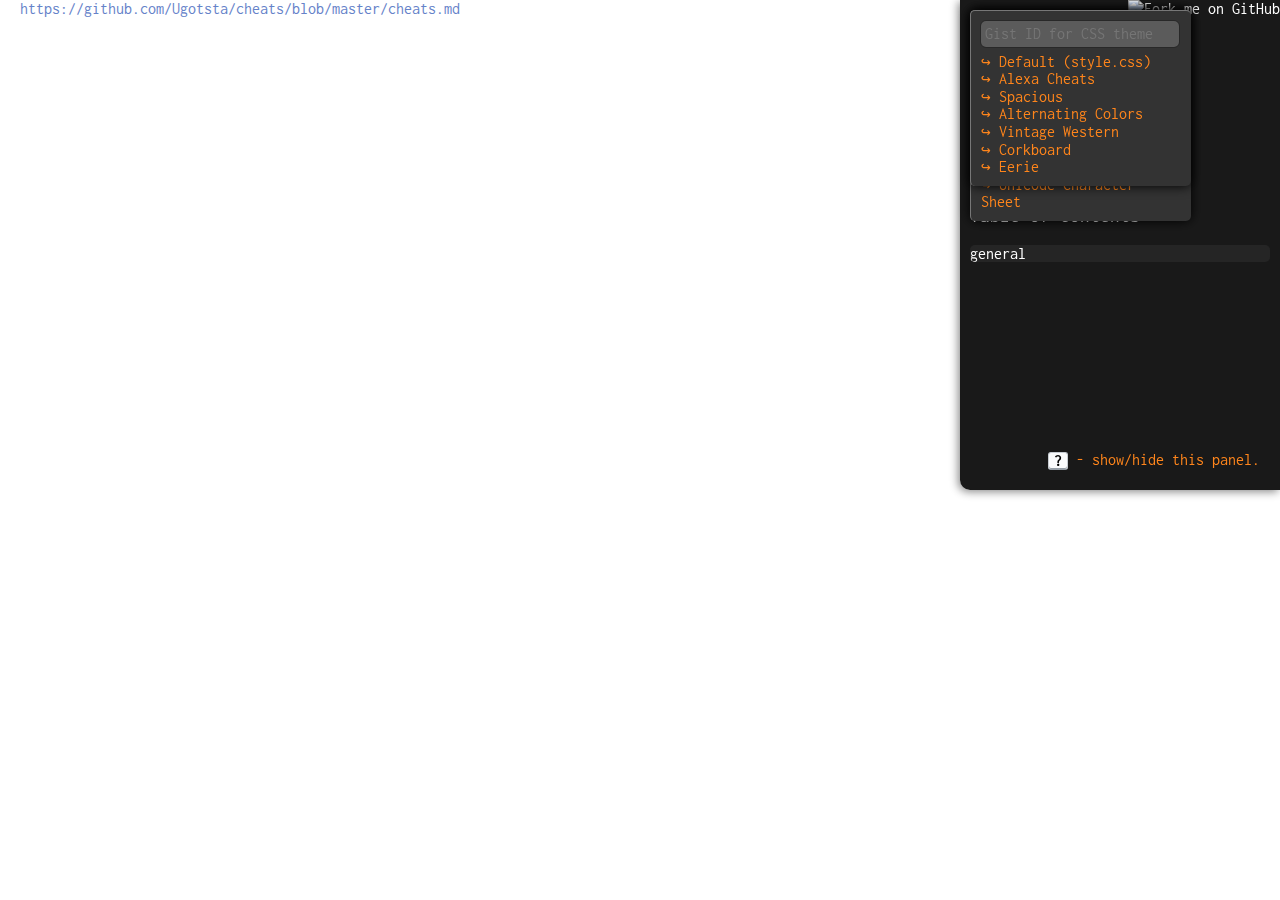
==== index.html @ 00e4b1f5 "Update index.html" ====
<!DOCTYPE html>
<html lang="en">

<head>
    <meta charset="utf-8">
    <meta http-equiv="X-UA-Compatible" content="chrome=1">

    <script src="//ajax.googleapis.com/ajax/libs/jquery/2.1.3/jquery.min.js"></script>
    
    <script src="//cdnjs.cloudflare.com/ajax/libs/URI.js/1.18.12/URI.min.js"></script>
    
    <script src="//rawgit.com/bevacqua/dragula/master/dist/dragula.min.js"></script>
    <link rel="stylesheet" type="text/css" href="//rawgit.com/bevacqua/dragula/master/dist/dragula.min.css">
    
    <script src="//cdnjs.cloudflare.com/ajax/libs/markdown-it/7.0.0/markdown-it.min.js"></script>
    <script src="//cdnjs.cloudflare.com/ajax/libs/highlight.js/9.5.0/highlight.min.js"></script>
    <script src="js/sanitizer.js"></script>
    
    <link rel="stylesheet" href="//cdnjs.cloudflare.com/ajax/libs/font-awesome/4.7.0/css/font-awesome.min.css">
    <link rel="stylesheet" type="text/css" href="css/style.css">

    <title>Cheats</title>
    <meta name="description" content="Cheatsheet renderer for Markdown-based documents">
    <meta name="author" content="ugotsta">

</head>

<body id="custom">
    
    <!-- Main container -->
    <div id="wrapper">
            <a href="https://github.com/Ugotsta/cheats/blob/master/cheats.md">
                https://github.com/Ugotsta/cheats/blob/master/cheats.md</a>
    </div>
    
    <!-- Info panel -->
    <div id="info">
        <a href="https://github.com/Ugotsta/cheats/#cheats"><img style="position: absolute; top: 0; right: 0; border: 0;" src="//ugotsta.github.io/images/fork-white.png" alt="Fork me on GitHub"></a>
        <h1 class="cheats">CHEATS</h1>
        <div id="command-count">.section total:</div>
        </br>
    <i class="fa fa-battery-half" aria-hidden="true"></i>
        <div id="gist-details">
            View this file:</br>
            <a id="gist-source" href="https://github.com/Ugotsta/cheats/blob/master/README.md" target="_blank">↪</a>
            <span id="gist-url" class="selector-toggle">▼ README.md</span>
            <div id="gist-selector" class="selector">
                <input id="gist-input" type="text" placeholder="Gist ID" />
                
                <a href="https://github.com/Ugotsta/cheats/blob/master/README.md" target="_blank">↪</a>
                <span id="default">Default (README.md)</span><br/>
                <a href="https://gist.github.com/2a06603706fd7c2eb5c93f34ed316354" target="_blank">↪</a>
                <span id="2a06603706fd7c2eb5c93f34ed316354">Alexa Cheats</span><br/>
                <a href="https://gist.github.com/eba62d45c82d0767a5a0" target="_blank">↪</a>
                <span id="eba62d45c82d0767a5a0">Exhibit of Markdown</span><br/>
                <a href="https://gist.github.com/c002acb756d5cf09b1ad98494a81baa3" target="_blank">↪</a>
                <span id="c002acb756d5cf09b1ad98494a81baa3">Vim Cheats</span><br/>
                <a href="https://gist.github.com/3893f6ac9447f7ee27fe" target="_blank">↪</a>
                <span id="3893f6ac9447f7ee27fe">Regular Expression Cheatsheet</span><br/>
                <a href="https://gist.github.com/af918e1618682638aa82" target="_blank">↪</a>
                <span id="af918e1618682638aa82">Screen Reference</span><br/>
                <a href="https://gist.github.com/e53174d432326a883d900507206cc30f" target="_blank">↪</a>
                <span id="e53174d432326a883d900507206cc30f">Unicode Character Sheet</span><br/>
            </div>
        </div>
        <br/>
        <div id="css-details">
            CSS Theme:<br/>
            <a id="css-source" href="https://github.com/Ugotsta/cheats/blob/master/css/style.css" target="_blank">↪</a>
            <span id="css-url" class="selector-toggle">▼ Default (style.css)</span>
            <div id="css-selector" class="selector">
                <input id="css-input" type="text" placeholder="Gist ID for CSS theme" />
                
                <a href="https://github.com/Ugotsta/cheats/blob/master/css/style.css" target="_blank">↪</a>
                <span id="default">Default (style.css)</span><br/>
                <a href="https://gist.github.com/3340cb9dcb273289b51aef3570f5304d" target="_blank">↪</a>
                <span id="3340cb9dcb273289b51aef3570f5304d">Alexa Cheats</span><br/>
                <a href="https://gist.github.com/160db22223834d33b08337cebbbba94e" target="_blank">↪</a>
                <span id="160db22223834d33b08337cebbbba94e">Spacious</span><br/>
                <a href="https://gist.github.com/e774fa60940e2dc452d78e8382798a2c" target="_blank">↪</a>
                <span id="e774fa60940e2dc452d78e8382798a2c">Alternating Colors</span><br/>
                <a href="https://gist.github.com/686ce03846004fd858579392ca0db2c1" target="_blank">↪</a>
                <span id="686ce03846004fd858579392ca0db2c1">Vintage Western</span><br/>
                <a href="https://gist.github.com/ada930f9dae1d0a8d95f41cb7a56d658" target="_blank">↪</a>
                <span id="ada930f9dae1d0a8d95f41cb7a56d658">Corkboard</span><br/>
                <a href="https://gist.github.com/7ac556b27c2cd34b00aa59e0d3621dea" target="_blank">↪</a>
                <span id="7ac556b27c2cd34b00aa59e0d3621dea">Eerie</span><br/>
            </div>
            
        </div>
        <h3>Table of Contents</h3>
        <div id="toc">
            general
        </div>
        <div id="hide"><kbd>?</kbd> - show/hide this panel.</div>
    </div>
    
    <script src="js/script.js"></script>
</body>

</html>
---- css/style.css ----
@import url('https://fonts.googleapis.com/css?family=PT+Sans');
@import url('https://fonts.googleapis.com/css?family=Inconsolata');

/* General */

body, html {
  margin: 0;
  padding: 0;
  border: 0;
  outline: 0;
  font-size: 100%;
  vertical-align: middle;
  background: transparent;
  font-family: 'Inconsolata', monospace;
  text-shadow: none;
}

#wrapper {
  justify-content: center;
  align-items: center;
  margin: auto;
  padding: 0 20px;
}

#wrapper a {
  color: #6582C9;
  text-decoration: none;
  text-shadow: none;
  word-wrap: break-word;
}

#wrapper a:hover {
  text-decoration: underline;
}

#wrapper li,
#wrapper pre {
  white-space: pre-wrap;
  word-wrap: break-word;
}

code {
  width: 100%;
}

pre {
  margin: 5px;
}

pre.hljs {
  background: rgba(255,255,255,0.45);
}

/* Header */

#header p a {
  color: #aaa;
}

#header {
  margin: 0px 20px;
}

/* Command sections */

#commands .section {
  background-color: #234AAB;
  margin: 20px 10px;
  padding: 0;
}

#wrapper .section a.handle {
  cursor: -webkit-grab;
  color: #fff;
}

.section h1,
.section h2,
.section h3,
.section h4,
.section h5,
.section h6 {
  margin: 0;
  font-size: 1em;
  padding: 2px 6px;
}

.section ul {
  list-style-type: none;
  padding: 0;
  margin: 0;
}

.section ul li {
  padding: 2px 6px;
  border-left: 2px solid rgba(0,0,0,0.25);
  margin: 0px 6px;
}

.section li:nth-child(odd) {
  background-color: rgba(255,255,255,0.15);
}

.section tr:nth-child(odd) {
  background-color: rgba(255,255,255,0.25);
}

.section table {
  width: 100%;
}

.section th {
    background-color: rgba(255,255,255,0.45);
    text-align: left;
}

.section p {
  padding: 2px 6px;
  margin: 0;
}

.section .content {
  background: rgba(255,255,255,0.75);
}

.section .alternate {
  background: rgba(255,255,255,0.75);
}

kbd, #info kbd {
  display: inline-block;
  padding: 3px 5px;
  font-size: 11px;
  line-height: 10px;
  color: #444d56;
  vertical-align: middle;
  background-color: #fafbfc;
  border: solid 1px #c6cbd1;
  border-bottom-color: #959da5;
  border-radius: 3px;
  box-shadow: inset 0 -1px 0 #959da5;
}

kbd:hover {
  background: rgba(255,255,255,0.35);
  cursor: pointer;
}

/* Toggle buttons */

.toggle {
  background-color: rgba(255,255,255,0.25);
  color: white;
  border-radius: 50%;
  cursor: pointer;
  padding: 0px 4px;
  font-size: 0.9em;
  float: right;
  margin-right: 4px;
}

.toggle:hover {
  background-color: rgba(255,255,255,0.5);
}

/* Info panel */

#info {
  background: rgba(0,0,0,0.9);
  position: fixed;
  float:right;
  top: 0px;
  right: 0px;
  width: 300px;
  height: 470px;
  box-shadow: -2px 2px 8px rgba(0,0,0,0.45);
  border-radius: 0px 0px 0px 10px;
  padding: 10px;
}

#info * {
  font-family: 'Inconsolata', monospace;
  text-shadow: none;
  color: #fff;
  font-weight: normal;
  line-height: 110%;
}

#info a {
  color: #ff851b;
  text-decoration: none;
}

#info a:hover {
  color: #ffffff;
}

#info h1 {
  margin: 0;
}

#custom #info h1,
#custom #info h2,
#custom #info h3,
#custom #info h4,
#custom #info h5,
#custom #info h6 {
  text-transform: none;
}

#info #gist-url,
#info #css-url {
  font-size: 0.9em;
  background: rgba(255,255,255,0.15);
  padding-left: 4px;
  padding-right: 4px;
  border-radius: 3px;
}

#info .fa {
  font-family: 'FontAwesome';
  color: #ff851b;
  vertical-align: middle;
}

#info .fa:hover {
  color: #fff;
}

#info #toc {
  max-height: 200px;
  overflow-y: scroll;
  background-color: rgb(255, 255, 255);
  background-color: rgba(255, 255, 255, 0.05);
  border-radius: 5px;
}

#info #toc a,
#gist-url,
#css-url {
  display: inline;
  font-size: 0.85em;
  color: #ff851b;
  cursor: pointer;
}

#info #toc a {
  display: block;
}

#info #toc a:hover,
#gist-url:hover,
#css-url:hover {
  color: #ffffff;
}

#toc .hidden {
  text-decoration: line-through;
  opacity: 0.5;
}

#info #hide {
  position: absolute;
  text-align: right;
  bottom: 20px;
  right: 20px;
  color: #ff851b;
}

#info kbd {
  font-weight: bold;
  color: #000;
  font-size: 1em;
}

#info #hide:hover {
  color: #ffffff;
  cursor: pointer;
}

.cheats:after {
  content: 'heet';
  padding-left: 2px;
  color: #ff851b;
  font-weight: bold;
}

form {
  display: inline-block;
  align-items: center;
}

#command-count code {
  background: rgba(255,255,255,0.25);
  padding: 2px 4px;
  border-radius: 3px;
  cursor: pointer;
}

/* Gist and CSS selector */
#info .selector {
  position: absolute;
  top: 10px;
  left: 10px;
  z-index: 100;
  width: 200px;
  height: auto;
  background: #333;
  border-radius: 5px;
  box-shadow: 0 0 12px #000;
  padding: 10px;
  cursor: pointer;
  border-top: 1px solid #777;
  border-left: 1px solid #777;
}

#info .selector span {
  color: #ff851b;
}

#info .selector span:hover {
  color: #fff;
}

#info .selector input {
  margin-bottom: 6px;
  width: 95%;
  border-radius: 5px;
  font-size: 1em;
  color: #ccc;
  background: rgba(255,255,255,0.2);
  padding: 4px;
  border: none;
  outline: 1px solid rgba(0,0,0,0.2);
}

#info .selector input::-webkit-input-placeholder,
#info .selector input::-moz-placeholder {
  color: rgba(0,0,0,0.15);
}

/* Columns */

.column {
  display: block;
  float: left;
}

.column1of1 {
  width: 100%;
}

.column1of2 {
  width: 50%;
}

.column1of3 {
  width: 33%;
}

.column1of4 {
  width: 25%;
}

/* Variations, used for voice assistant cheatsheets */

.content li strong .variation {
  display: none;
}

.content li strong .variation.current {
  display: inline;
}

/* Scrollbar styling */

::-webkit-scrollbar {
  background: rgb(255, 133, 27);
  background: rgba(255, 133, 27, 0.2);
}
::-webkit-scrollbar-thumb {
  background-color: rgb(255, 133, 27);
  background-color: rgba(255, 133, 27, 0.5);
  border-radius: 3px;
}
::-webkit-scrollbar-thumb:hover {
  background-color: rgb(255, 133, 27);
}

/* Print styling */

@media print {
  #wrapper {
    padding: 0px;
  }
  #info {
    display: none;
  }
  .section .toggle {
    display: none;
  }
  #custom #wrapper .section {
    overflow: hidden;
    text-overflow: ellipsis;
  }
}

@page { size:8.5in 11in; margin: 0.25cm }
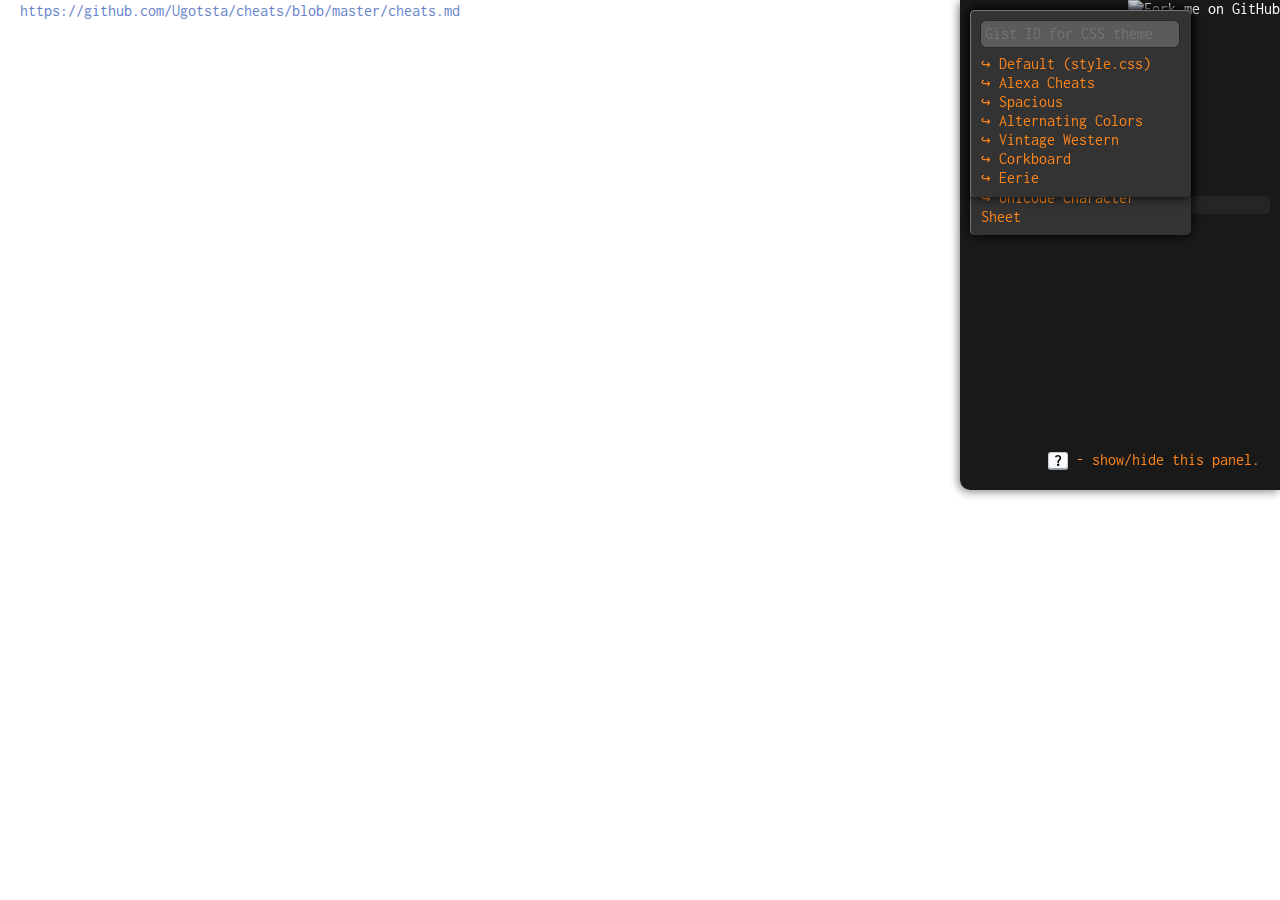
==== commit 34d286f6: "Style and code cleanup." ====
--- a/index.html
+++ b/index.html
@@ -39,7 +39,6 @@
         <h1 class="cheats">CHEATS</h1>
         <div id="command-count">.section total:</div>
         </br>
-    <i class="fa fa-battery-half" aria-hidden="true"></i>
         <div id="gist-details">
             View this file:</br>
             <a id="gist-source" href="https://github.com/Ugotsta/cheats/blob/master/README.md" target="_blank">↪</a>
@@ -88,6 +87,7 @@
             </div>
             
         </div>
+        <br/>
         <h3>Table of Contents</h3>
         <div id="toc">
             general
--- a/css/style.css
+++ b/css/style.css
@@ -3,7 +3,7 @@
 
 /* General */
 
-body, html {
+* {
   margin: 0;
   padding: 0;
   border: 0;
@@ -22,109 +22,114 @@
   padding: 0 20px;
 }
 
-#wrapper a {
+/* Header */
+
+#header {
+  margin: 20px 10px 0px 10px
+}
+
+a[name=header] {
+    font-size: 1.5em;
+}
+
+.cheats {
+  font-size: 1.5em;
+}
+
+.cheats:after {
+  content: 'heet';
+  padding-left: 2px;
+  color: #ff851b;
+  font-weight: bold;
+}
+
+/* Command sections */
+
+.section {
+  position: relative;
+  background-color: #234AAB;
+  margin: 20px 10px;
+  padding: 0;
+}
+
+a {
   color: #6582C9;
   text-decoration: none;
   text-shadow: none;
   word-wrap: break-word;
 }
 
-#wrapper a:hover {
+a:hover {
   text-decoration: underline;
 }
 
-#wrapper li,
-#wrapper pre {
+.section a.handle {
+  cursor: -webkit-grab;
+  color: #fff;
+  padding: 2px 6px;
+}
+
+.section .content {
+  background: rgba(255,255,255,0.75);
+}
+
+.section .alternate {
+  background: rgba(255,255,255,0.75);
+}
+
+h1, h2, h3, h4, h5, h6 {
+  font-size: 1em;
+}
+
+p {
+  margin: 0;
+}
+
+li,
+pre {
   white-space: pre-wrap;
   word-wrap: break-word;
 }
 
-code {
-  width: 100%;
-}
-
-pre {
-  margin: 5px;
-}
-
-pre.hljs {
-  background: rgba(255,255,255,0.45);
-}
-
-/* Header */
-
-#header p a {
-  color: #aaa;
-}
-
-#header {
-  margin: 0px 20px;
-}
-
-/* Command sections */
-
-#commands .section {
-  background-color: #234AAB;
-  margin: 20px 10px;
-  padding: 0;
-}
-
-#wrapper .section a.handle {
-  cursor: -webkit-grab;
-  color: #fff;
-}
-
-.section h1,
-.section h2,
-.section h3,
-.section h4,
-.section h5,
-.section h6 {
-  margin: 0;
-  font-size: 1em;
-  padding: 2px 6px;
-}
-
-.section ul {
+ul {
   list-style-type: none;
   padding: 0;
   margin: 0;
 }
 
-.section ul li {
+ul li {
   padding: 2px 6px;
   border-left: 2px solid rgba(0,0,0,0.25);
   margin: 0px 6px;
 }
 
-.section li:nth-child(odd) {
+li:nth-child(odd) {
   background-color: rgba(255,255,255,0.15);
 }
 
-.section tr:nth-child(odd) {
+tr:nth-child(odd) {
   background-color: rgba(255,255,255,0.25);
 }
 
-.section table {
+table {
   width: 100%;
 }
 
-.section th {
+th {
     background-color: rgba(255,255,255,0.45);
     text-align: left;
 }
 
-.section p {
-  padding: 2px 6px;
-  margin: 0;
-}
-
-.section .content {
-  background: rgba(255,255,255,0.75);
-}
-
-.section .alternate {
-  background: rgba(255,255,255,0.75);
+code {
+  width: 100%;
+}
+
+pre {
+  margin: 5px;
+}
+
+pre.hljs {
+  background: rgba(255,255,255,0.45);
 }
 
 kbd, #info kbd {
@@ -139,11 +144,11 @@
   border-bottom-color: #959da5;
   border-radius: 3px;
   box-shadow: inset 0 -1px 0 #959da5;
+  cursor: pointer;
 }
 
 kbd:hover {
-  background: rgba(255,255,255,0.35);
-  cursor: pointer;
+  filter: invert(75%);
 }
 
 /* Toggle buttons */
@@ -164,6 +169,14 @@
 }
 
 /* Info panel */
+
+#info * {
+  font-family: 'Inconsolata', monospace;
+  text-shadow: none;
+  color: #fff;
+  font-weight: normal;
+  line-height: 110%;
+}
 
 #info {
   background: rgba(0,0,0,0.9);
@@ -178,14 +191,6 @@
   padding: 10px;
 }
 
-#info * {
-  font-family: 'Inconsolata', monospace;
-  text-shadow: none;
-  color: #fff;
-  font-weight: normal;
-  line-height: 110%;
-}
-
 #info a {
   color: #ff851b;
   text-decoration: none;
@@ -276,13 +281,6 @@
 #info #hide:hover {
   color: #ffffff;
   cursor: pointer;
-}
-
-.cheats:after {
-  content: 'heet';
-  padding-left: 2px;
-  color: #ff851b;
-  font-weight: bold;
 }
 
 form {
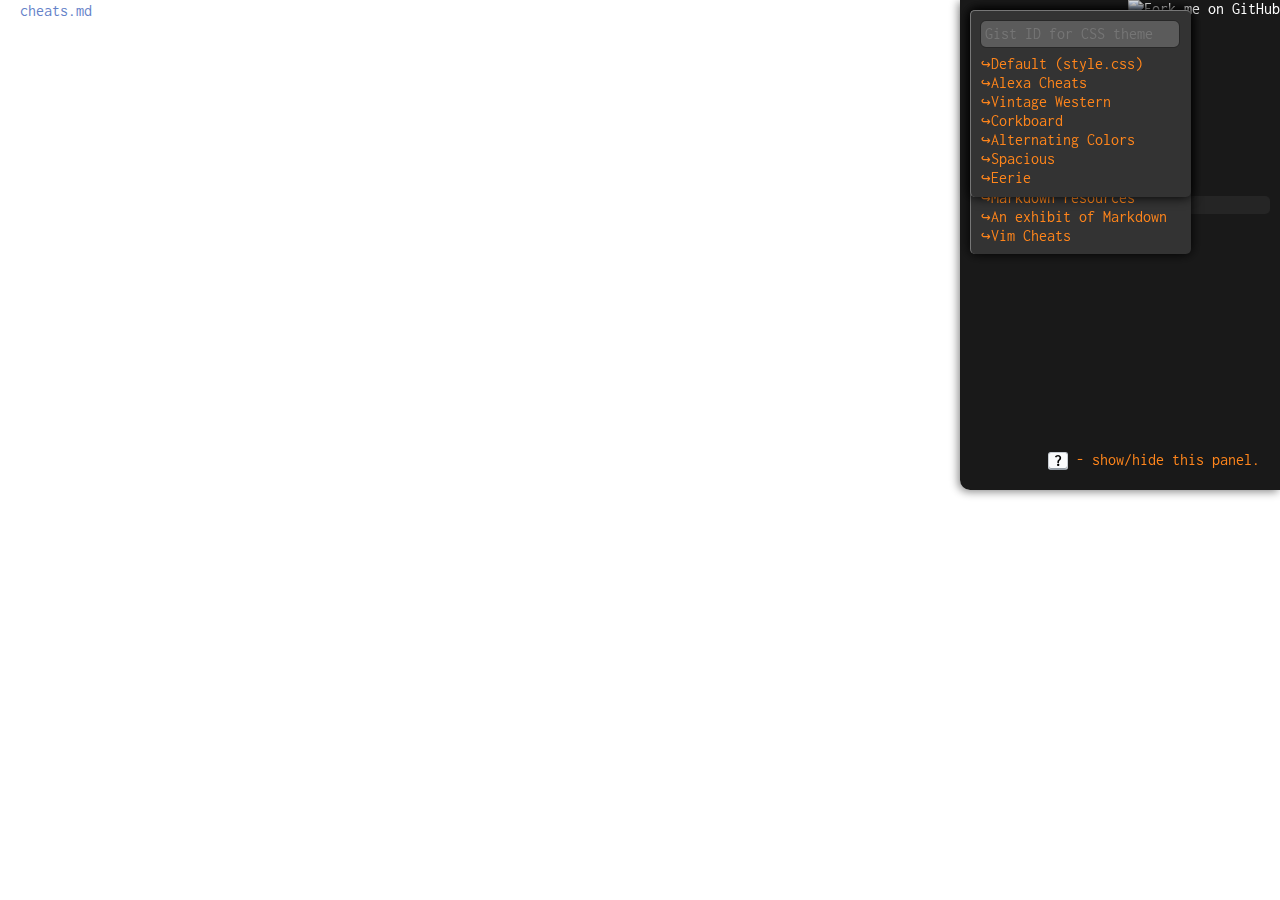
==== commit 3077bbd5: "Fixed preprocess." ====
--- a/index.html
+++ b/index.html
@@ -6,8 +6,6 @@
     <meta http-equiv="X-UA-Compatible" content="chrome=1">
 
     <script src="//ajax.googleapis.com/ajax/libs/jquery/2.1.3/jquery.min.js"></script>
-    
-    <script src="//cdnjs.cloudflare.com/ajax/libs/URI.js/1.18.12/URI.min.js"></script>
     
     <script src="//rawgit.com/bevacqua/dragula/master/dist/dragula.min.js"></script>
     <link rel="stylesheet" type="text/css" href="//rawgit.com/bevacqua/dragula/master/dist/dragula.min.css">
@@ -21,21 +19,19 @@
 
     <title>Cheats</title>
     <meta name="description" content="Cheatsheet renderer for Markdown-based documents">
-    <meta name="author" content="ugotsta">
 
 </head>
 
 <body id="custom">
     
-    <!-- Main container -->
+    <!-- Wrapper -->
     <div id="wrapper">
-            <a href="https://github.com/Ugotsta/cheats/blob/master/cheats.md">
-                https://github.com/Ugotsta/cheats/blob/master/cheats.md</a>
-    </div>
+            <a href="cheats.md">cheats.md</a>
+    </div><!-- End Wrapper -->
     
-    <!-- Info panel -->
+    <!-- Info Panel -->
     <div id="info">
-        <a href="https://github.com/Ugotsta/cheats/#cheats"><img style="position: absolute; top: 0; right: 0; border: 0;" src="//ugotsta.github.io/images/fork-white.png" alt="Fork me on GitHub"></a>
+        <a id="github-fork" href="https://github.com/Ugotsta/cheats/#cheats"><img style="position: absolute; top: 0; right: 0; border: 0;" src="//ugotsta.github.io/images/fork-white.png" alt="Fork me on GitHub"></a>
         <h1 class="cheats">CHEATS</h1>
         <div id="command-count">.section total:</div>
         </br>
@@ -45,21 +41,10 @@
             <span id="gist-url" class="selector-toggle">▼ README.md</span>
             <div id="gist-selector" class="selector">
                 <input id="gist-input" type="text" placeholder="Gist ID" />
-                
                 <a href="https://github.com/Ugotsta/cheats/blob/master/README.md" target="_blank">↪</a>
                 <span id="default">Default (README.md)</span><br/>
                 <a href="https://gist.github.com/2a06603706fd7c2eb5c93f34ed316354" target="_blank">↪</a>
                 <span id="2a06603706fd7c2eb5c93f34ed316354">Alexa Cheats</span><br/>
-                <a href="https://gist.github.com/eba62d45c82d0767a5a0" target="_blank">↪</a>
-                <span id="eba62d45c82d0767a5a0">Exhibit of Markdown</span><br/>
-                <a href="https://gist.github.com/c002acb756d5cf09b1ad98494a81baa3" target="_blank">↪</a>
-                <span id="c002acb756d5cf09b1ad98494a81baa3">Vim Cheats</span><br/>
-                <a href="https://gist.github.com/3893f6ac9447f7ee27fe" target="_blank">↪</a>
-                <span id="3893f6ac9447f7ee27fe">Regular Expression Cheatsheet</span><br/>
-                <a href="https://gist.github.com/af918e1618682638aa82" target="_blank">↪</a>
-                <span id="af918e1618682638aa82">Screen Reference</span><br/>
-                <a href="https://gist.github.com/e53174d432326a883d900507206cc30f" target="_blank">↪</a>
-                <span id="e53174d432326a883d900507206cc30f">Unicode Character Sheet</span><br/>
             </div>
         </div>
         <br/>
@@ -69,21 +54,10 @@
             <span id="css-url" class="selector-toggle">▼ Default (style.css)</span>
             <div id="css-selector" class="selector">
                 <input id="css-input" type="text" placeholder="Gist ID for CSS theme" />
-                
                 <a href="https://github.com/Ugotsta/cheats/blob/master/css/style.css" target="_blank">↪</a>
                 <span id="default">Default (style.css)</span><br/>
                 <a href="https://gist.github.com/3340cb9dcb273289b51aef3570f5304d" target="_blank">↪</a>
                 <span id="3340cb9dcb273289b51aef3570f5304d">Alexa Cheats</span><br/>
-                <a href="https://gist.github.com/160db22223834d33b08337cebbbba94e" target="_blank">↪</a>
-                <span id="160db22223834d33b08337cebbbba94e">Spacious</span><br/>
-                <a href="https://gist.github.com/e774fa60940e2dc452d78e8382798a2c" target="_blank">↪</a>
-                <span id="e774fa60940e2dc452d78e8382798a2c">Alternating Colors</span><br/>
-                <a href="https://gist.github.com/686ce03846004fd858579392ca0db2c1" target="_blank">↪</a>
-                <span id="686ce03846004fd858579392ca0db2c1">Vintage Western</span><br/>
-                <a href="https://gist.github.com/ada930f9dae1d0a8d95f41cb7a56d658" target="_blank">↪</a>
-                <span id="ada930f9dae1d0a8d95f41cb7a56d658">Corkboard</span><br/>
-                <a href="https://gist.github.com/7ac556b27c2cd34b00aa59e0d3621dea" target="_blank">↪</a>
-                <span id="7ac556b27c2cd34b00aa59e0d3621dea">Eerie</span><br/>
             </div>
             
         </div>
@@ -93,7 +67,7 @@
             general
         </div>
         <div id="hide"><kbd>?</kbd> - show/hide this panel.</div>
-    </div>
+    </div><!-- End Info Panel -->
     
     <script src="js/script.js"></script>
 </body>
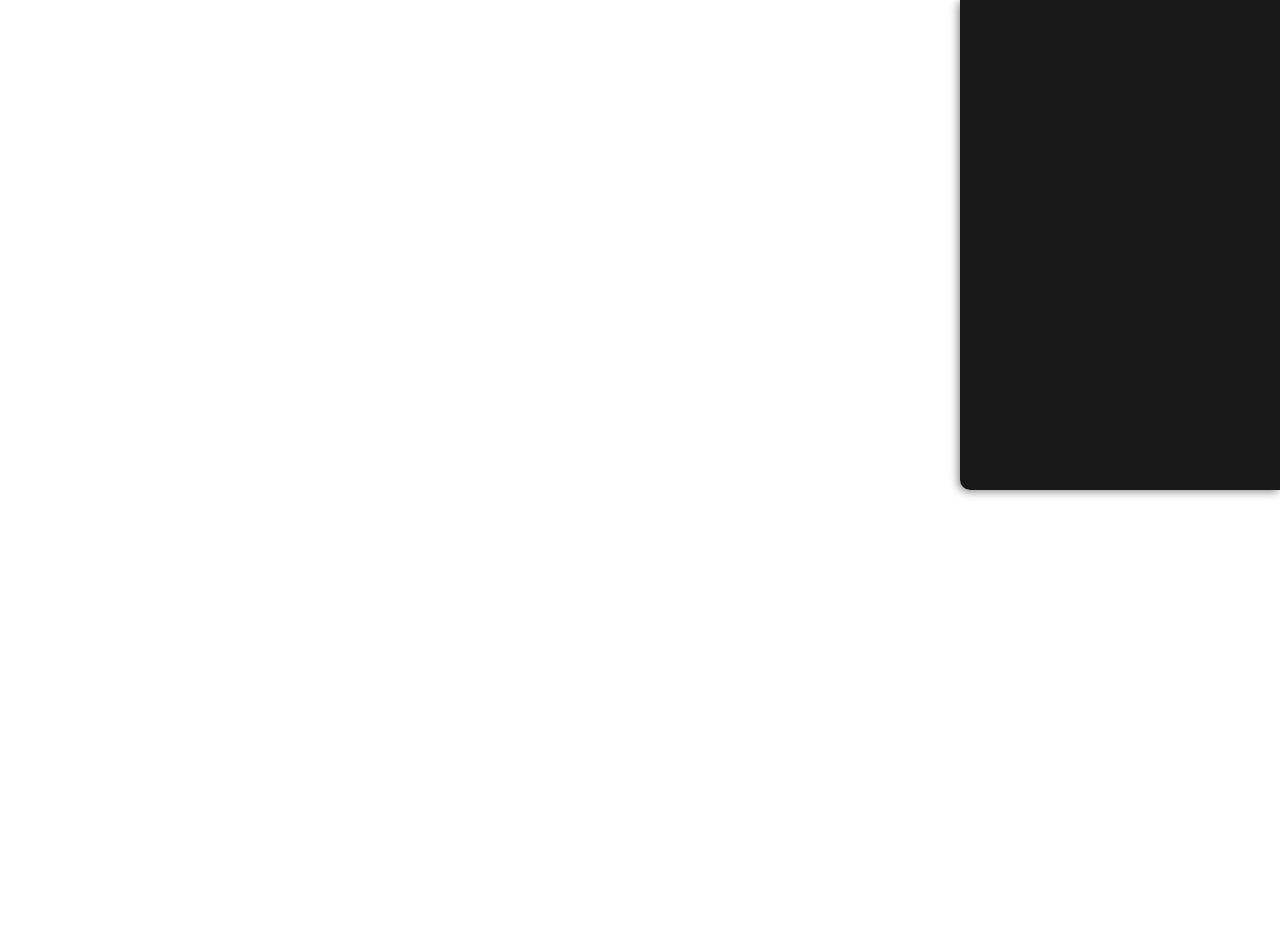
==== commit 2f4085fc: "Moved info panel content to script.js." ====
--- a/index.html
+++ b/index.html
@@ -24,50 +24,13 @@
 
 <body id="custom">
     
-    <!-- Wrapper -->
+    <!-- Main content -->
     <div id="wrapper">
-            <a href="cheats.md">cheats.md</a>
-    </div><!-- End Wrapper -->
+    </div>
     
-    <!-- Info Panel -->
+    <!-- Info panel -->
     <div id="info">
-        <a id="github-fork" href="https://github.com/Ugotsta/cheats/#cheats"><img style="position: absolute; top: 0; right: 0; border: 0;" src="//ugotsta.github.io/images/fork-white.png" alt="Fork me on GitHub"></a>
-        <h1 class="cheats">CHEATS</h1>
-        <div id="command-count">.section total:</div>
-        </br>
-        <div id="gist-details">
-            View this file:</br>
-            <a id="gist-source" href="https://github.com/Ugotsta/cheats/blob/master/README.md" target="_blank">↪</a>
-            <span id="gist-url" class="selector-toggle">▼ README.md</span>
-            <div id="gist-selector" class="selector">
-                <input id="gist-input" type="text" placeholder="Gist ID" />
-                <a href="https://github.com/Ugotsta/cheats/blob/master/README.md" target="_blank">↪</a>
-                <span id="default">Default (README.md)</span><br/>
-                <a href="https://gist.github.com/2a06603706fd7c2eb5c93f34ed316354" target="_blank">↪</a>
-                <span id="2a06603706fd7c2eb5c93f34ed316354">Alexa Cheats</span><br/>
-            </div>
-        </div>
-        <br/>
-        <div id="css-details">
-            CSS Theme:<br/>
-            <a id="css-source" href="https://github.com/Ugotsta/cheats/blob/master/css/style.css" target="_blank">↪</a>
-            <span id="css-url" class="selector-toggle">▼ Default (style.css)</span>
-            <div id="css-selector" class="selector">
-                <input id="css-input" type="text" placeholder="Gist ID for CSS theme" />
-                <a href="https://github.com/Ugotsta/cheats/blob/master/css/style.css" target="_blank">↪</a>
-                <span id="default">Default (style.css)</span><br/>
-                <a href="https://gist.github.com/3340cb9dcb273289b51aef3570f5304d" target="_blank">↪</a>
-                <span id="3340cb9dcb273289b51aef3570f5304d">Alexa Cheats</span><br/>
-            </div>
-            
-        </div>
-        <br/>
-        <h3>Table of Contents</h3>
-        <div id="toc">
-            general
-        </div>
-        <div id="hide"><kbd>?</kbd> - show/hide this panel.</div>
-    </div><!-- End Info Panel -->
+    </div>
     
     <script src="js/script.js"></script>
 </body>
--- a/css/style.css
+++ b/css/style.css
@@ -15,21 +15,23 @@
   text-shadow: none;
 }
 
+html {
+  width: 100%;
+}
+
+body, html, #wrapper {
+  height:100%;
+}
+
 #wrapper {
-  justify-content: center;
-  align-items: center;
   margin: auto;
-  padding: 0 20px;
+  padding: 20px;
 }
 
 /* Header */
 
 #header {
-  margin: 20px 10px 0px 10px
-}
-
-a[name=header] {
-    font-size: 1.5em;
+  margin: 0px 10px 0px 10px;
 }
 
 .cheats {
@@ -176,6 +178,7 @@
   color: #fff;
   font-weight: normal;
   line-height: 110%;
+  text-transform: none;
 }
 
 #info {
@@ -202,15 +205,6 @@
 
 #info h1 {
   margin: 0;
-}
-
-#custom #info h1,
-#custom #info h2,
-#custom #info h3,
-#custom #info h4,
-#custom #info h5,
-#custom #info h6 {
-  text-transform: none;
 }
 
 #info #gist-url,
@@ -318,6 +312,10 @@
 
 #info .selector span:hover {
   color: #fff;
+}
+
+#info .selector span {
+  margin-left: 6px;
 }
 
 #info .selector input {
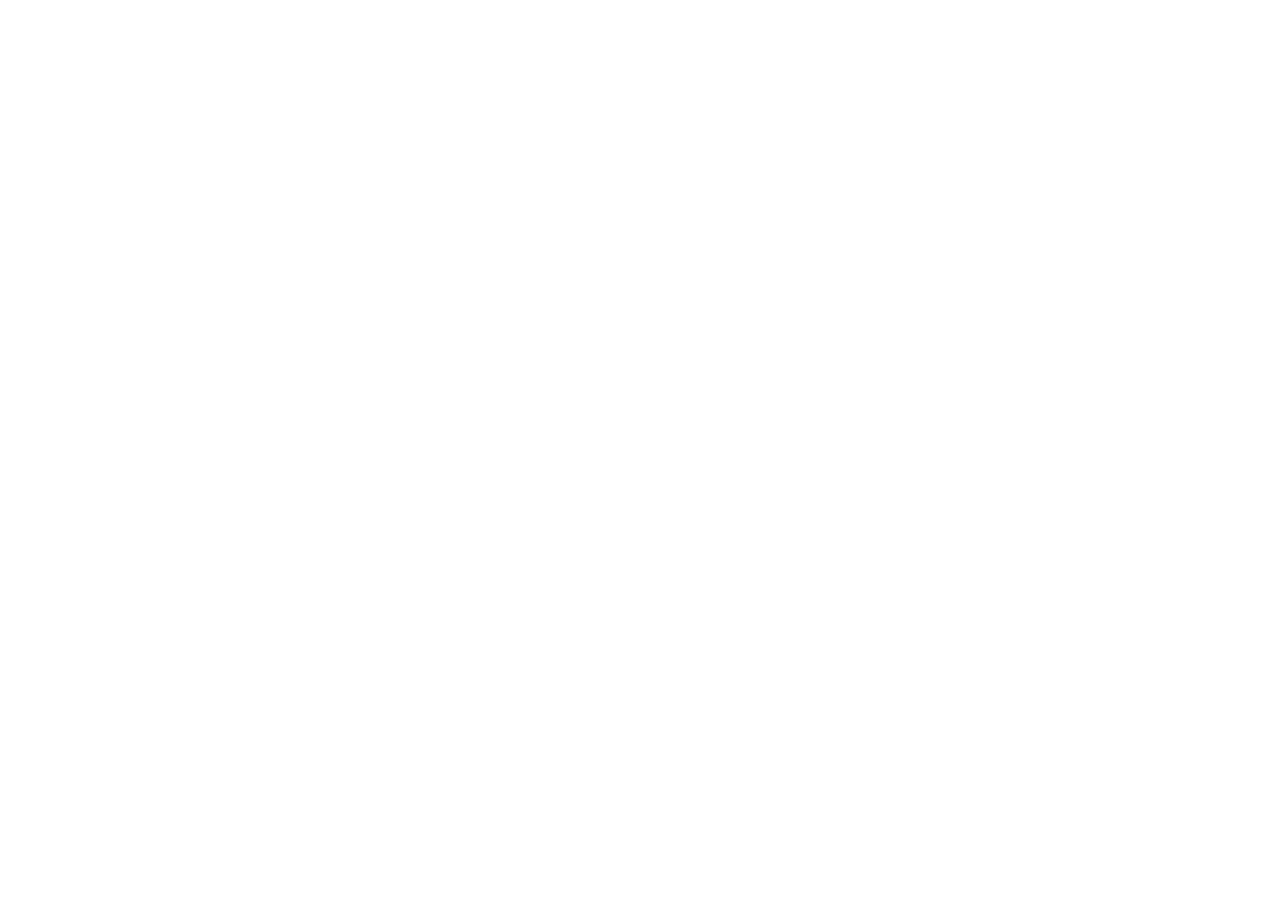
==== commit e47991f0: "Added gd-columns class." ====
--- a/index.html
+++ b/index.html
@@ -1,35 +1,29 @@
 <!DOCTYPE html>
-<html lang="en">
+<html lang="en" id="gd-cheats" class="gd-columns">
 
 <head>
     <meta charset="utf-8">
     <meta http-equiv="X-UA-Compatible" content="chrome=1">
 
     <script src="//ajax.googleapis.com/ajax/libs/jquery/2.1.3/jquery.min.js"></script>
-    
     <script src="//rawgit.com/bevacqua/dragula/master/dist/dragula.min.js"></script>
-    <link rel="stylesheet" type="text/css" href="//rawgit.com/bevacqua/dragula/master/dist/dragula.min.css">
-    
     <script src="//cdnjs.cloudflare.com/ajax/libs/markdown-it/7.0.0/markdown-it.min.js"></script>
     <script src="//cdnjs.cloudflare.com/ajax/libs/highlight.js/9.5.0/highlight.min.js"></script>
-    <script src="js/sanitizer.js"></script>
+    <script src="//ugotsta.github.io/gitdown/js/sanitizer.js"></script>
+    <script src="//ugotsta.github.io/gitdown/js/gitdown.js"></script>
     
+    <link rel="stylesheet" type="text/css" href="//rawgit.com/bevacqua/dragula/master/dist/dragula.min.css">
     <link rel="stylesheet" href="//cdnjs.cloudflare.com/ajax/libs/font-awesome/4.7.0/css/font-awesome.min.css">
+    <link rel="stylesheet" type="text/css" href="//ugotsta.github.io/gitdown/css/style.css">
+    
     <link rel="stylesheet" type="text/css" href="css/style.css">
 
     <title>Cheats</title>
-    <meta name="description" content="Cheatsheet renderer for Markdown-based documents">
 
 </head>
 
 <body id="custom">
-    
-    <!-- Main content -->
     <div id="wrapper">
-    </div>
-    
-    <!-- Info panel -->
-    <div id="info">
     </div>
     
     <script src="js/script.js"></script>
--- a/css/style.css
+++ b/css/style.css
@@ -1,5 +1,4 @@
-@import url('https://fonts.googleapis.com/css?family=PT+Sans');
-@import url('https://fonts.googleapis.com/css?family=Inconsolata');
+@import url('https://fonts.googleapis.com/css?family=Share+Tech+Mono');
 
 /* General */
 
@@ -11,38 +10,38 @@
   font-size: 100%;
   vertical-align: middle;
   background: transparent;
-  font-family: 'Inconsolata', monospace;
+  font-family: 'Share Tech Mono', monospace;
   text-shadow: none;
 }
 
-html {
+body, html, #wrapper, .container {
+  height:100%;
   width: 100%;
-}
-
-body, html, #wrapper {
-  height:100%;
-}
-
-#wrapper {
+  
+}
+
+.container {
   margin: auto;
-  padding: 20px;
+}
+
+.inner {
+  width: 100%;
 }
 
 /* Header */
 
-#header {
+.header {
   margin: 0px 10px 0px 10px;
 }
 
 .cheats {
   font-size: 1.5em;
+  letter-spacing: -0.1em;
 }
 
 .cheats:after {
-  content: 'heet';
-  padding-left: 2px;
-  color: #ff851b;
-  font-weight: bold;
+  content: 'cheat';
+  color: #ff851b;
 }
 
 /* Command sections */
@@ -73,6 +72,7 @@
 
 .section .content {
   background: rgba(255,255,255,0.75);
+  padding: 4px;
 }
 
 .section .alternate {
@@ -105,6 +105,10 @@
   margin: 0px 6px;
 }
 
+li:before {
+  content: "";
+}
+
 li:nth-child(odd) {
   background-color: rgba(255,255,255,0.15);
 }
@@ -134,7 +138,7 @@
   background: rgba(255,255,255,0.45);
 }
 
-kbd, #info kbd {
+kbd, .info kbd {
   display: inline-block;
   padding: 3px 5px;
   font-size: 11px;
@@ -170,10 +174,22 @@
   background-color: rgba(255,255,255,0.5);
 }
 
+.toggle:after {
+  content: "-";
+}
+
+.toc .hidden {
+  text-decoration: line-through;
+  opacity: 0.5;
+}
+
 /* Info panel */
 
-#info * {
-  font-family: 'Inconsolata', monospace;
+#cheats .container .info a.help-ribbon {
+  font-family: 'Share Tech Mono';
+}
+
+.info * {
   text-shadow: none;
   color: #fff;
   font-weight: normal;
@@ -181,7 +197,7 @@
   text-transform: none;
 }
 
-#info {
+.info {
   background: rgba(0,0,0,0.9);
   position: fixed;
   float:right;
@@ -194,39 +210,42 @@
   padding: 10px;
 }
 
-#info a {
+.info a {
   color: #ff851b;
   text-decoration: none;
 }
 
-#info a:hover {
+.info a:hover {
   color: #ffffff;
 }
 
-#info h1 {
+.info h1 {
   margin: 0;
 }
 
-#info #gist-url,
-#info #css-url {
-  font-size: 0.9em;
+.info h3 {
+  margin: 20px 0;
+}
+
+.info .gist-url,
+.info .css-url {
   background: rgba(255,255,255,0.15);
   padding-left: 4px;
   padding-right: 4px;
   border-radius: 3px;
 }
 
-#info .fa {
+.info .fa {
   font-family: 'FontAwesome';
   color: #ff851b;
   vertical-align: middle;
 }
 
-#info .fa:hover {
+.info .fa:hover {
   color: #fff;
 }
 
-#info #toc {
+.info .toc {
   max-height: 200px;
   overflow-y: scroll;
   background-color: rgb(255, 255, 255);
@@ -234,31 +253,25 @@
   border-radius: 5px;
 }
 
-#info #toc a,
-#gist-url,
-#css-url {
+.info .toc a,
+.gist-url,
+.css-url {
   display: inline;
-  font-size: 0.85em;
-  color: #ff851b;
-  cursor: pointer;
-}
-
-#info #toc a {
+  color: #ff851b;
+  cursor: pointer;
+}
+
+.info .toc a {
   display: block;
 }
 
-#info #toc a:hover,
-#gist-url:hover,
-#css-url:hover {
+.info .toc a:hover,
+.gist-url:hover,
+.css-url:hover {
   color: #ffffff;
 }
 
-#toc .hidden {
-  text-decoration: line-through;
-  opacity: 0.5;
-}
-
-#info #hide {
+.info .hide {
   position: absolute;
   text-align: right;
   bottom: 20px;
@@ -266,13 +279,13 @@
   color: #ff851b;
 }
 
-#info kbd {
+.info kbd {
   font-weight: bold;
   color: #000;
   font-size: 1em;
 }
 
-#info #hide:hover {
+.info .hide:hover {
   color: #ffffff;
   cursor: pointer;
 }
@@ -282,7 +295,7 @@
   align-items: center;
 }
 
-#command-count code {
+.command-count code {
   background: rgba(255,255,255,0.25);
   padding: 2px 4px;
   border-radius: 3px;
@@ -290,12 +303,11 @@
 }
 
 /* Gist and CSS selector */
-#info .selector {
+.info .selector {
   position: absolute;
   top: 10px;
   left: 10px;
   z-index: 100;
-  width: 200px;
   height: auto;
   background: #333;
   border-radius: 5px;
@@ -306,19 +318,19 @@
   border-left: 1px solid #777;
 }
 
-#info .selector span {
-  color: #ff851b;
-}
-
-#info .selector span:hover {
+.info .selector span {
+  color: #ff851b;
+}
+
+.info .selector span:hover {
   color: #fff;
 }
 
-#info .selector span {
+.info .selector span {
   margin-left: 6px;
 }
 
-#info .selector input {
+.info .selector input {
   margin-bottom: 6px;
   width: 95%;
   border-radius: 5px;
@@ -330,8 +342,8 @@
   outline: 1px solid rgba(0,0,0,0.2);
 }
 
-#info .selector input::-webkit-input-placeholder,
-#info .selector input::-moz-placeholder {
+.info .selector input::-webkit-input-placeholder,
+.info .selector input::-moz-placeholder {
   color: rgba(0,0,0,0.15);
 }
 
@@ -362,6 +374,12 @@
 
 .content li strong .variation {
   display: none;
+  vertical-align: top;
+  cursor: pointer;
+}
+
+.content li strong .variation:hover {
+  background: rgba(255,255,255,0.25);
 }
 
 .content li strong .variation.current {
@@ -389,7 +407,7 @@
   #wrapper {
     padding: 0px;
   }
-  #info {
+  .info {
     display: none;
   }
   .section .toggle {
